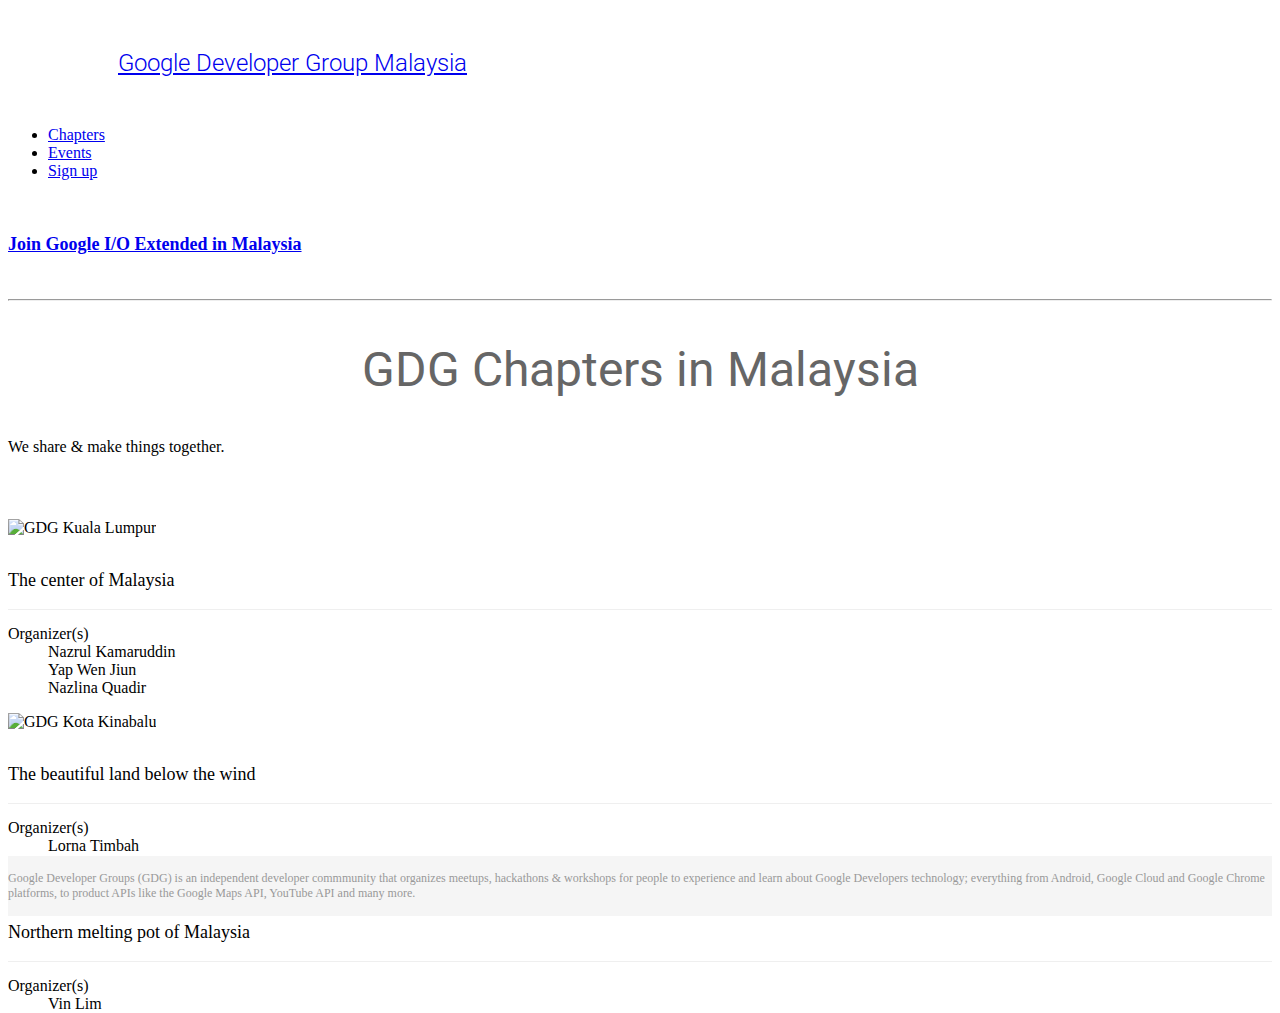
==== templates/chapters.html @ a5e40b49 "Initial files." ====
<!doctype html>
<html lang="en">
<head>
	<meta charset="utf-8">
    <meta http-equiv="X-UA-Compatible" content="IE=edge">
    <meta name="viewport" content="width=device-width, initial-scale=1">
	<title>Google Developer Group Chapters in Malaysia : Google Developer Group Malaysia</title>
	<!-- Bootstrap -->
    <link href="/css/bootstrap.min.css" rel="stylesheet">
	<link href="http://fonts.googleapis.com/css?family=Roboto:400,300,100" rel="stylesheet" type="text/css">
    <!-- HTML5 shim and Respond.js for IE8 support of HTML5 elements and media queries -->
    <!-- WARNING: Respond.js doesn't work if you view the page via file:// -->
    <!--[if lt IE 9]>
      <script src="https://oss.maxcdn.com/html5shiv/3.7.2/html5shiv.min.js"></script>
      <script src="https://oss.maxcdn.com/respond/1.4.2/respond.min.js"></script>
    <![endif]-->
</head>
<body>
	<script>
    (function(i,s,o,g,r,a,m){i['GoogleAnalyticsObject']=r;i[r]=i[r]||function(){
    (i[r].q=i[r].q||[]).push(arguments)},i[r].l=1*new Date();a=s.createElement(o),
    m=s.getElementsByTagName(o)[0];a.async=1;a.src=g;m.parentNode.insertBefore(a,m)
    })(window,document,'script','//www.google-analytics.com/analytics.js','ga');

    ga('create', 'UA-34708146-1', 'gdg.my');
    ga('send', 'pageview');
    </script>

	<div class="container">
		<h1 class="pull-left"><a href="/">Google Developer Group Malaysia</a></h1>
		<ul class="nav hidden">
			<li><a href="#">Chapters</a></li>
			<li><a href="#">Events</a></li>
			<li><a href="#">Sign up</a></li>
		</ul>
		<p class="pull-right join-google-iox-navbanner"><a href="https://plus.google.com/+GdgMy/posts/8ePc1GokkGb" target="_blank">Join Google I/O Extended in Malaysia</a></p>
		<br clear="all">
		<hr>
		<h2>GDG Chapters in Malaysia</h2>
		<p class="lead text-center" style="margin-top: 30px; margin-bottom: 45px;">We share &amp; make things together.</p>
		<br clear="all">
		<div class="row">
			<div class="col-xs-4">
				<img src="/img/GDG_Kuala_Lumpur.png" alt="GDG Kuala Lumpur" class="img-responsive logo-gdg">
				<p class="text-muted text-center text-large">The center of Malaysia</p>
				<dl class="dl-horizontal">
					<dt>Organizer(s)</dt>
						<dd>Nazrul Kamaruddin</dd>
						<dd>Yap Wen Jiun</dd>
						<dd>Nazlina Quadir</dd>
				</dl>
			</div>

			<div class="col-xs-4">
				<img src="/img/GDG_Kota_Kinabalu.png" alt="GDG Kota Kinabalu" class="img-responsive logo-gdg">
				<p class="text-muted text-center text-large">The beautiful land below the wind</p>
				<dl class="dl-horizontal">
					<dt>Organizer(s)</dt>
						<dd>Lorna Timbah</dd>
				</dl>
			</div>

			<div class="col-xs-4">
				<img src="/img/GDG_George_Town.png" alt="GDG George Town" class="img-responsive logo-gdg">
				<p class="text-muted text-center text-large">Northern melting pot of Malaysia</p>
				<dl class="dl-horizontal">
					<dt>Organizer(s)</dt>
						<dd>Vin Lim</dd>
				</dl>
			</div>
		</div>

		
		
    </div>
    <footer class="footer">
    <div class="container-fluid">
		<p>Google Developer Groups (GDG) is an independent developer commmunity that organizes meetups, hackathons & workshops for people to experience and learn about Google Developers technology; everything from Android, Google Cloud and Google Chrome platforms, to product APIs like the Google Maps API, YouTube API and many more.</p>
	</div>
	</footer>
    <style>
		html, body, iframe, .container, .container-fluid {
			position: relative;
			height: 100%;
		}

		a:hover {
			text-decoration: none;
		}

		h1 {
			background: url('/img/gdg_square_lg.png') 0 50% no-repeat;
			padding: 33px 0 33px 110px;
			font-size: 24px;
			font-family: 'Roboto';
			font-weight: 300;
			color: #666;
			margin-bottom: 0;
		}

		.join-google-iox-navbanner {
			margin-top: 54px;
			font-size: 18px;
		}
		.join-google-iox-navbanner a {
			font-weight: bold;
			text-decoration: underline;
		}

		h2, h3, h4 {
			font-family: 'Roboto';
		}

		h2 {
			font-size: 48px;
			font-weight: 400;
			text-align: center;
			color: #666;
		}

		.panel.panel-default {
		 	border-color: #efefef;
		 	min-height: 240px;
		}

		.logo-gdg {
			margin-bottom: 15px;
		}

		.footer {
			position: absolute;
			bottom: 0;
			width: 100%;
			height: 60px;
			background-color: #f5f5f5;
		}
		.footer p {
			margin-top: 15px;
			font-size: 12px;
			color: #999;
		}

		.dl-horizontal {
			padding-top: 15px;
			border-top: solid 1px #efefef;
		}

		.text-large {
			font-size: 18px;
		}
	</style>
	<!-- jQuery (necessary for Bootstrap's JavaScript plugins) -->
    <script src="https://ajax.googleapis.com/ajax/libs/jquery/1.11.2/jquery.min.js"></script>
    <!-- Include all compiled plugins (below), or include individual files as needed -->
    <script src="/js/bootstrap.min.js"></script>
</body>
</html>
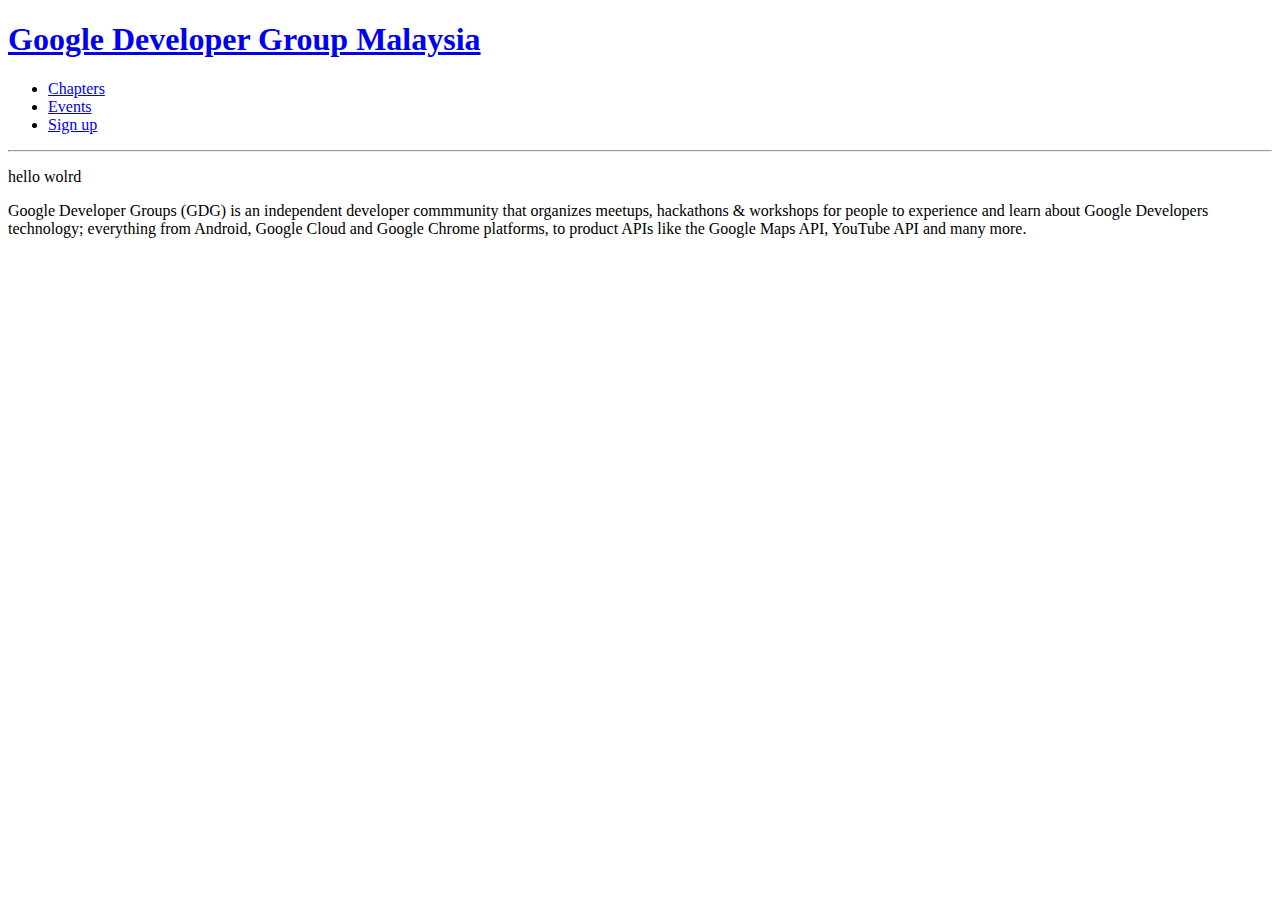
==== commit f5309dd9: "Create external stylesheet. Reorganize the header + nav section." ====
--- a/templates/chapters.html
+++ b/templates/chapters.html
@@ -14,9 +14,8 @@
       <script src="https://oss.maxcdn.com/html5shiv/3.7.2/html5shiv.min.js"></script>
       <script src="https://oss.maxcdn.com/respond/1.4.2/respond.min.js"></script>
     <![endif]-->
-</head>
-<body>
-	<script>
+    <link href="/css/style.css" rel="stylesheet">
+    <script>
     (function(i,s,o,g,r,a,m){i['GoogleAnalyticsObject']=r;i[r]=i[r]||function(){
     (i[r].q=i[r].q||[]).push(arguments)},i[r].l=1*new Date();a=s.createElement(o),
     m=s.getElementsByTagName(o)[0];a.async=1;a.src=g;m.parentNode.insertBefore(a,m)
@@ -25,129 +24,31 @@
     ga('create', 'UA-34708146-1', 'gdg.my');
     ga('send', 'pageview');
     </script>
-
-	<div class="container">
-		<h1 class="pull-left"><a href="/">Google Developer Group Malaysia</a></h1>
-		<ul class="nav hidden">
-			<li><a href="#">Chapters</a></li>
-			<li><a href="#">Events</a></li>
-			<li><a href="#">Sign up</a></li>
-		</ul>
-		<p class="pull-right join-google-iox-navbanner"><a href="https://plus.google.com/+GdgMy/posts/8ePc1GokkGb" target="_blank">Join Google I/O Extended in Malaysia</a></p>
-		<br clear="all">
-		<hr>
-		<h2>GDG Chapters in Malaysia</h2>
-		<p class="lead text-center" style="margin-top: 30px; margin-bottom: 45px;">We share &amp; make things together.</p>
-		<br clear="all">
-		<div class="row">
-			<div class="col-xs-4">
-				<img src="/img/GDG_Kuala_Lumpur.png" alt="GDG Kuala Lumpur" class="img-responsive logo-gdg">
-				<p class="text-muted text-center text-large">The center of Malaysia</p>
-				<dl class="dl-horizontal">
-					<dt>Organizer(s)</dt>
-						<dd>Nazrul Kamaruddin</dd>
-						<dd>Yap Wen Jiun</dd>
-						<dd>Nazlina Quadir</dd>
-				</dl>
-			</div>
-
-			<div class="col-xs-4">
-				<img src="/img/GDG_Kota_Kinabalu.png" alt="GDG Kota Kinabalu" class="img-responsive logo-gdg">
-				<p class="text-muted text-center text-large">The beautiful land below the wind</p>
-				<dl class="dl-horizontal">
-					<dt>Organizer(s)</dt>
-						<dd>Lorna Timbah</dd>
-				</dl>
-			</div>
-
-			<div class="col-xs-4">
-				<img src="/img/GDG_George_Town.png" alt="GDG George Town" class="img-responsive logo-gdg">
-				<p class="text-muted text-center text-large">Northern melting pot of Malaysia</p>
-				<dl class="dl-horizontal">
-					<dt>Organizer(s)</dt>
-						<dd>Vin Lim</dd>
-				</dl>
-			</div>
+</head>
+<body>
+	<div class="container-fluid"><div class="row">
+		<div class="col-xs-4">
+			<h1><a href="/">Google Developer Group Malaysia</a></h1>
 		</div>
-
-		
-		
+		<div class="col-xs-8">
+			<ul class="nav nav-justified">
+				<li><a href="/chapters">Chapters</a></li>
+				<li><a href="/events">Events</a></li>
+				<li><a href="/subscribe">Sign up</a></li>
+			</ul>
+		</div>
+    </div></div>
+	<hr>
+    <div class="container">
+    	<p>hello wolrd</p>
     </div>
-    <footer class="footer">
+ 
     <div class="container-fluid">
 		<p>Google Developer Groups (GDG) is an independent developer commmunity that organizes meetups, hackathons & workshops for people to experience and learn about Google Developers technology; everything from Android, Google Cloud and Google Chrome platforms, to product APIs like the Google Maps API, YouTube API and many more.</p>
 	</div>
-	</footer>
     <style>
-		html, body, iframe, .container, .container-fluid {
-			position: relative;
-			height: 100%;
-		}
 
-		a:hover {
-			text-decoration: none;
-		}
-
-		h1 {
-			background: url('/img/gdg_square_lg.png') 0 50% no-repeat;
-			padding: 33px 0 33px 110px;
-			font-size: 24px;
-			font-family: 'Roboto';
-			font-weight: 300;
-			color: #666;
-			margin-bottom: 0;
-		}
-
-		.join-google-iox-navbanner {
-			margin-top: 54px;
-			font-size: 18px;
-		}
-		.join-google-iox-navbanner a {
-			font-weight: bold;
-			text-decoration: underline;
-		}
-
-		h2, h3, h4 {
-			font-family: 'Roboto';
-		}
-
-		h2 {
-			font-size: 48px;
-			font-weight: 400;
-			text-align: center;
-			color: #666;
-		}
-
-		.panel.panel-default {
-		 	border-color: #efefef;
-		 	min-height: 240px;
-		}
-
-		.logo-gdg {
-			margin-bottom: 15px;
-		}
-
-		.footer {
-			position: absolute;
-			bottom: 0;
-			width: 100%;
-			height: 60px;
-			background-color: #f5f5f5;
-		}
-		.footer p {
-			margin-top: 15px;
-			font-size: 12px;
-			color: #999;
-		}
-
-		.dl-horizontal {
-			padding-top: 15px;
-			border-top: solid 1px #efefef;
-		}
-
-		.text-large {
-			font-size: 18px;
-		}
+		
 	</style>
 	<!-- jQuery (necessary for Bootstrap's JavaScript plugins) -->
     <script src="https://ajax.googleapis.com/ajax/libs/jquery/1.11.2/jquery.min.js"></script>
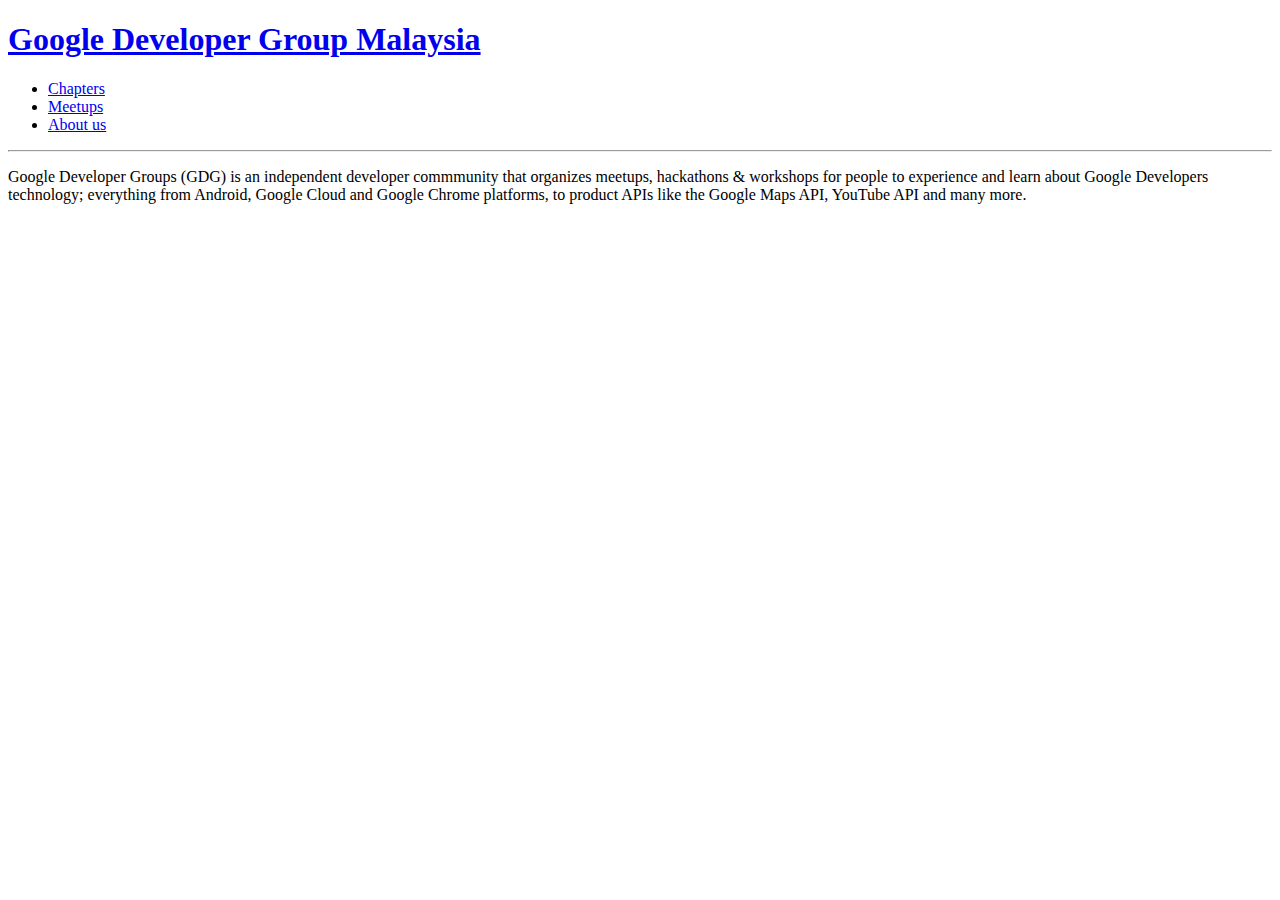
==== commit cd1ea048: "Restyled the front page. Again." ====
--- a/templates/chapters.html
+++ b/templates/chapters.html
@@ -7,7 +7,7 @@
 	<title>Google Developer Group Chapters in Malaysia : Google Developer Group Malaysia</title>
 	<!-- Bootstrap -->
     <link href="/css/bootstrap.min.css" rel="stylesheet">
-	<link href="http://fonts.googleapis.com/css?family=Roboto:400,300,100" rel="stylesheet" type="text/css">
+	<link href="http://fonts.googleapis.com/css?family=Roboto:900,700,400,300,100" rel="stylesheet" type="text/css">
     <!-- HTML5 shim and Respond.js for IE8 support of HTML5 elements and media queries -->
     <!-- WARNING: Respond.js doesn't work if you view the page via file:// -->
     <!--[if lt IE 9]>
@@ -33,14 +33,14 @@
 		<div class="col-xs-8">
 			<ul class="nav nav-justified">
 				<li><a href="/chapters">Chapters</a></li>
-				<li><a href="/events">Events</a></li>
-				<li><a href="/subscribe">Sign up</a></li>
+				<li><a href="/meetups">Meetups</a></li>
+				<li><a href="/about">About us</a></li>
 			</ul>
 		</div>
     </div></div>
 	<hr>
     <div class="container">
-    	<p>hello wolrd</p>
+    	
     </div>
  
     <div class="container-fluid">
